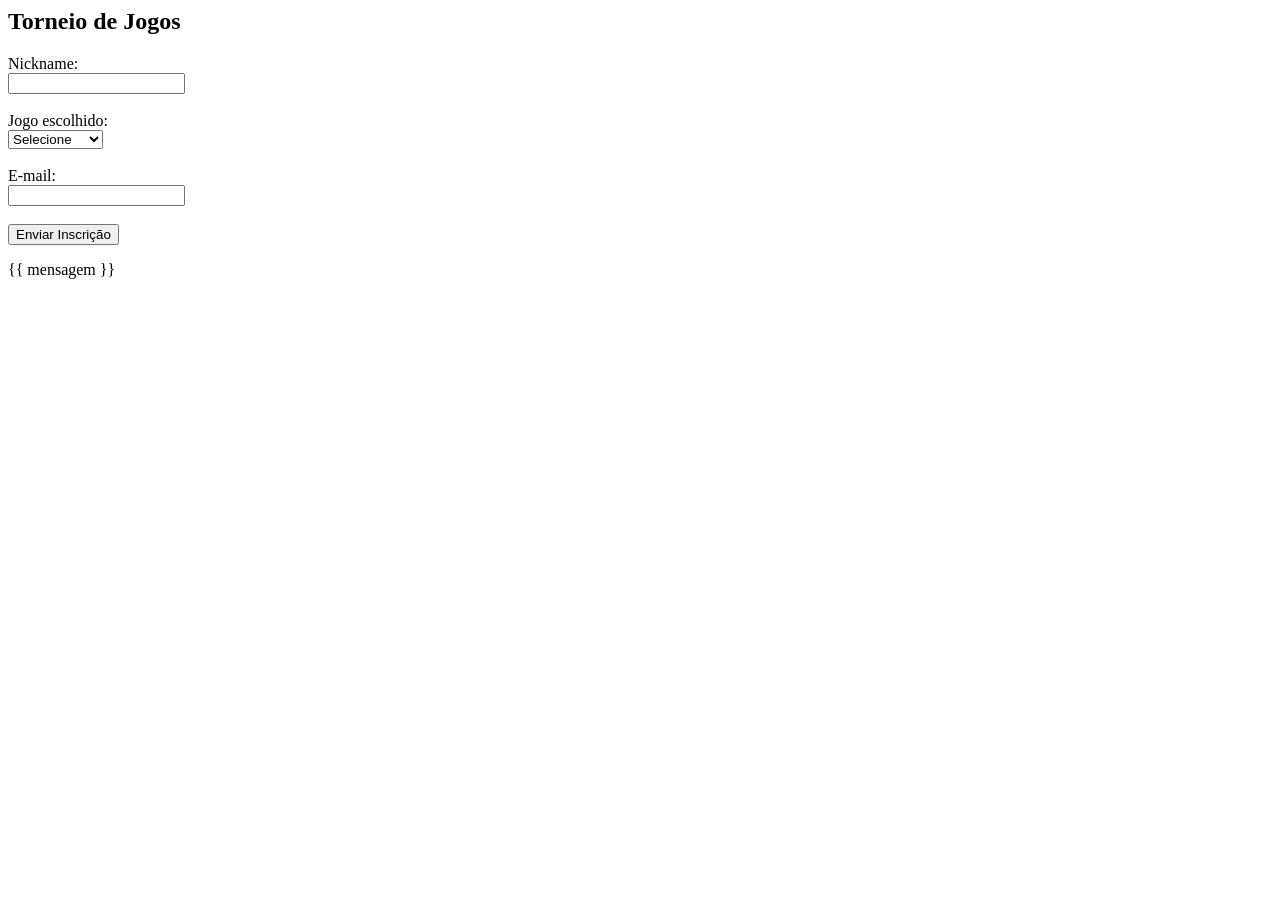
==== UC31 02.06/templates/incricao.html @ 7bb2e80a "Add files via upload" ====
<html lang="pt-br">
<body>
    <h2>Torneio de Jogos</h2>
    <form method="POST">
        <label>Nickname:</label><br>
        <input type="text" name="nickname"><br><br>

        <label>Jogo escolhido:</label><br>
        <select name="jogo"Dut>
            <option value="">Selecione</option>
            <option value="Minecraft">Minecraft</option>
            <option value="FIFA">FIFA</option>
            <option value="RPG ">RPG </option>
            <option value="Super Mario">Super Mario</option>
        </select><br><br>

        <label>E-mail:</label><br>
        <input type="email" name="email"><br><br>

        <button type="submit">Enviar Inscrição</button>
    </form>

    <p>{{ mensagem }}</p>
</body>
</html>
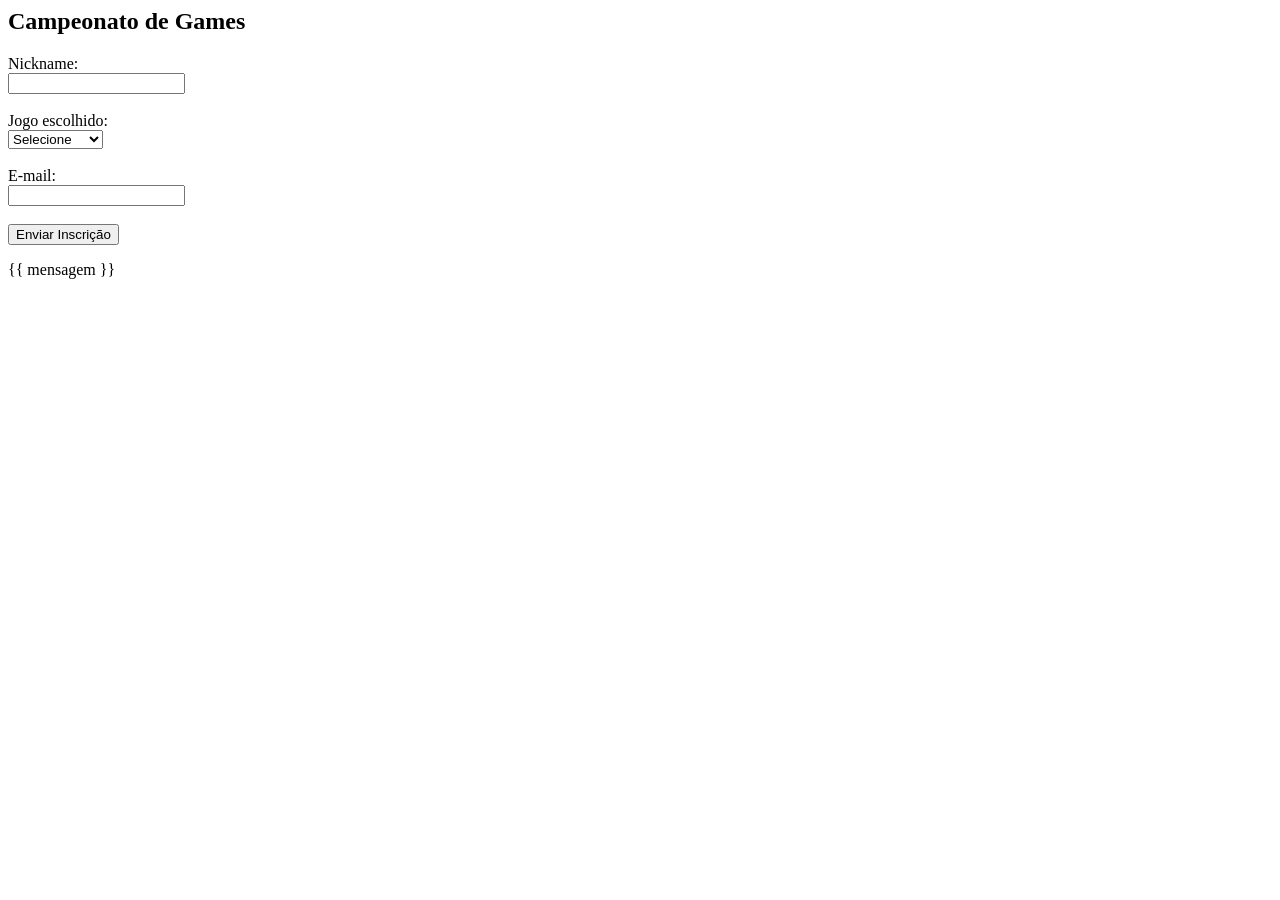
==== commit 96fdedcc: "incricao.html" ====
--- a/UC31 02.06/templates/incricao.html
+++ b/UC31 02.06/templates/incricao.html
@@ -1,6 +1,6 @@
 <html lang="pt-br">
 <body>
-    <h2>Torneio de Jogos</h2>
+    <h2>Campeonato de Games</h2>
     <form method="POST">
         <label>Nickname:</label><br>
         <input type="text" name="nickname"><br><br>
